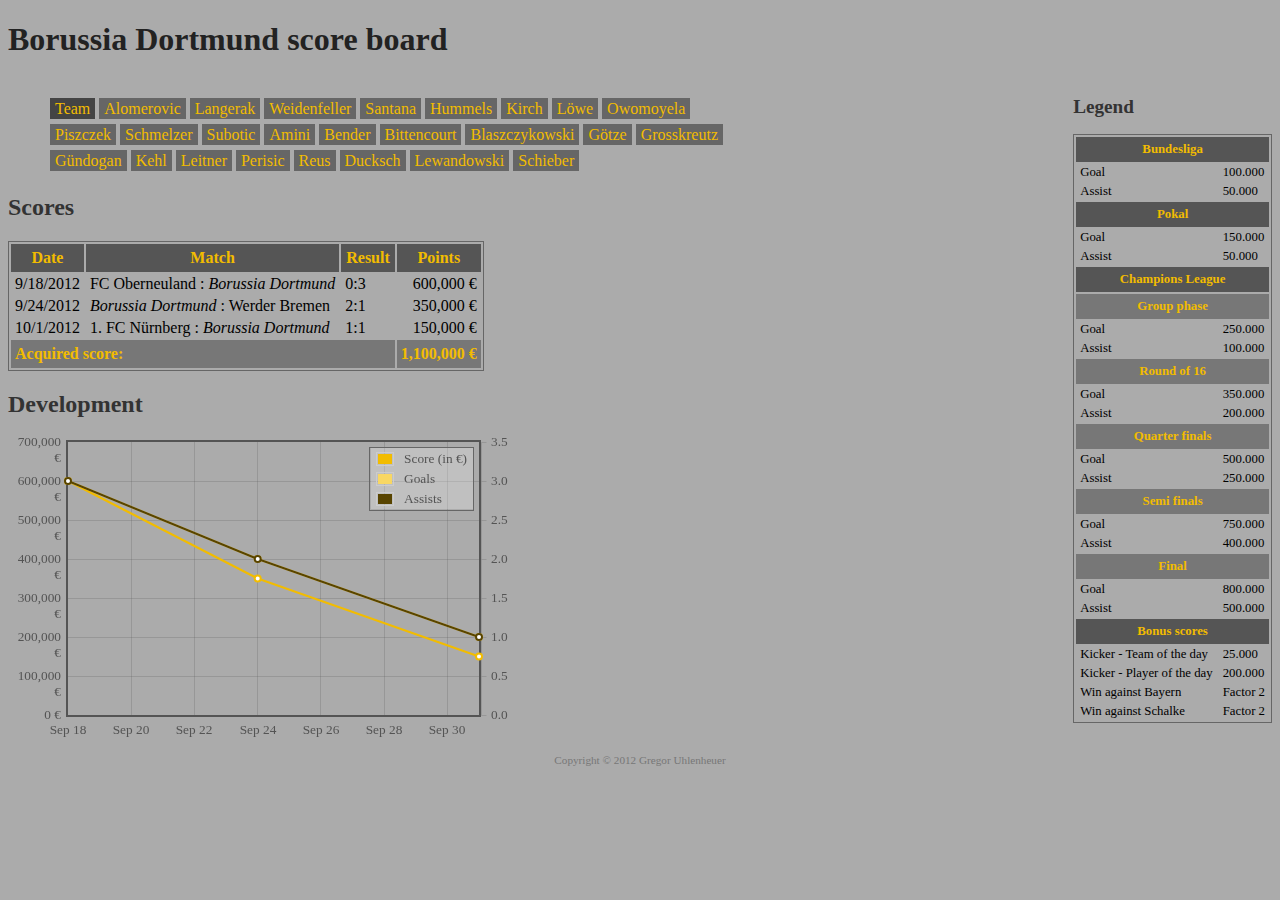
==== index.htm @ 67af4a40 "fix site header" ====
<!DOCTYPE html PUBLIC "-//W3C//DTD XHTML 1.1//EN"
"http://www.w3.org/TR/xhtml11/DTD/xhtml11.dtd">
<html xmlns="http://www.w3.org/1999/xhtml">
<head>
  <meta http-equiv="content-type" content="text/html; charset=utf-8" />
  <title>Borussia Dortmund score board</title>
  <script src="https://ajax.googleapis.com/ajax/libs/jquery/1.8.0/jquery.min.js" type="text/javascript" charset="utf-8"></script>
  <script src="flot/jquery.flot.min.js" type="text/javascript" charset="utf-8"></script>
  <script src="bvb.js" type="text/javascript" charset="utf-8"></script>
  <link rel="stylesheet" href="bvb.css" type="text/css" media="screen" charset="utf-8" />
</head>
<body>
  <div class="header">
    <h1>Borussia Dortmund score board</h1>
  </div>
  <div class="content">
    <div id="legend">
      <h2>Legend</h2>
      <table>
        <tr>
          <th colspan="2">Bundesliga</th>
        </tr>
        <tr>
          <td>Goal</td>
          <td>100.000</td>
        </tr>
        <tr>
          <td>Assist</td>
          <td>50.000</td>
        </tr>
        <tr>
          <th colspan="2">Pokal</th>
        </tr>
        <tr>
          <td>Goal</td>
          <td>150.000</td>
        </tr>
        <tr>
          <td>Assist</td>
          <td>50.000</td>
        </tr>
        <tr>
          <th colspan="2">Champions League</th>
        </tr>
        <tr>
          <th colspan="2" class="subheader">Group phase</th>
        </tr>
        <tr>
          <td>Goal</td>
          <td>250.000</td>
        </tr>
        <tr>
          <td>Assist</td>
          <td>100.000</td>
        </tr>
        <tr>
          <th colspan="2" class="subheader">Round of 16</th>
        </tr>
        <tr>
          <td>Goal</td>
          <td>350.000</td>
        </tr>
        <tr>
          <td>Assist</td>
          <td>200.000</td>
        </tr>
        <tr>
          <th colspan="2" class="subheader">Quarter finals</th>
        </tr>
        <tr>
          <td>Goal</td>
          <td>500.000</td>
        </tr>
        <tr>
          <td>Assist</td>
          <td>250.000</td>
        </tr>
        <tr>
          <th colspan="2" class="subheader">Semi finals</th>
        </tr>
        <tr>
          <td>Goal</td>
          <td>750.000</td>
        </tr>
        <tr>
          <td>Assist</td>
          <td>400.000</td>
        </tr>
        <tr>
          <th colspan="2" class="subheader">Final</th>
        </tr>
        <tr>
          <td>Goal</td>
          <td>800.000</td>
        </tr>
        <tr>
          <td>Assist</td>
          <td>500.000</td>
        </tr>
        <tr>
          <th colspan="2">Bonus scores</th>
        </tr>
        <tr>
          <td>Kicker - Team of the day</td>
          <td>25.000</td>
        </tr>
        <tr>
          <td>Kicker - Player of the day</td>
          <td>200.000</td>
        </tr>
        <tr>
          <td>Win against Bayern</td>
          <td>Factor 2</td>
        </tr>
        <tr>
          <td>Win against Schalke</td>
          <td>Factor 2</td>
        </tr>
      </table>
    </div>
    <div id="scores">
    </div>
  </div>
  <div class="footer">
    <noscript>
      <div>
        Enabled JavaScript is required to see any content on this page.
      </div>
    </noscript>
    <div class="copyright">
      Copyright © 2012 Gregor Uhlenheuer
    </div>
  </div>
</body>
</html>
<!-- vim: set et sw=2 sts=2 : -->
---- bvb.css ----
body {
    color: #000;
    background: #ababab;
    font-family: 'Palatino', 'Palatino Linotype', 'Georgia', serif;
}

h1 {
    color: #222;
}

h2, h3, h4, h5, h6 {
    color: #333;
}

table {
    border: solid #666 1px;
}

td {
    padding-left: 4px;
    padding-right: 4px;
}

th {
    background: #555;
    color: #f2bc00;
    padding: 5px;
}

th.subheader {
    background: #777;
    color: #f2bc00;
}

div#legend {
    font-size: 80%;
    float: right;
}

div#scores {
    float: left;
}

div.chart {
    width: 500px;
    height: 300px;
}

.activerow {
    background: #f8d763;
}

.summary {
    background: #777;
    font-weight: bold;
    color: #f2bc00;
}

.summary td {
    padding-top: 5px;
    padding-bottom: 5px;
}

.currency {
    text-align: right;
}

.footer {
    padding-top: 1em;
    text-align: center;
    clear: both;
}

.copyright {
    font-size: 70%;
    color: #777;
}

.row {
    cursor: pointer;
}

.detail {
    padding-top: 3px;
    padding-left: 2em;
    font-size: 90%;
    color: #444;
}

.detail span {
    text-decoration: underline;
}

.hidden {
    display: none;
}

.navigation {
    clear: both;
    display: table;
    content: "";
    max-width: 700px;
}

.tab {
    float: left;
    margin: 2px;
    padding: 2px 0px;
    white-space: nowrap;
    list-style: none outside none;
}

.tab a {
    color: #f2bc00;
    background: #666;
    padding: 2px 5px;
    text-decoration: none;
}

.tab.activetab a {
    background: #444;
}

.tab a:hover {
    background: #444;
}
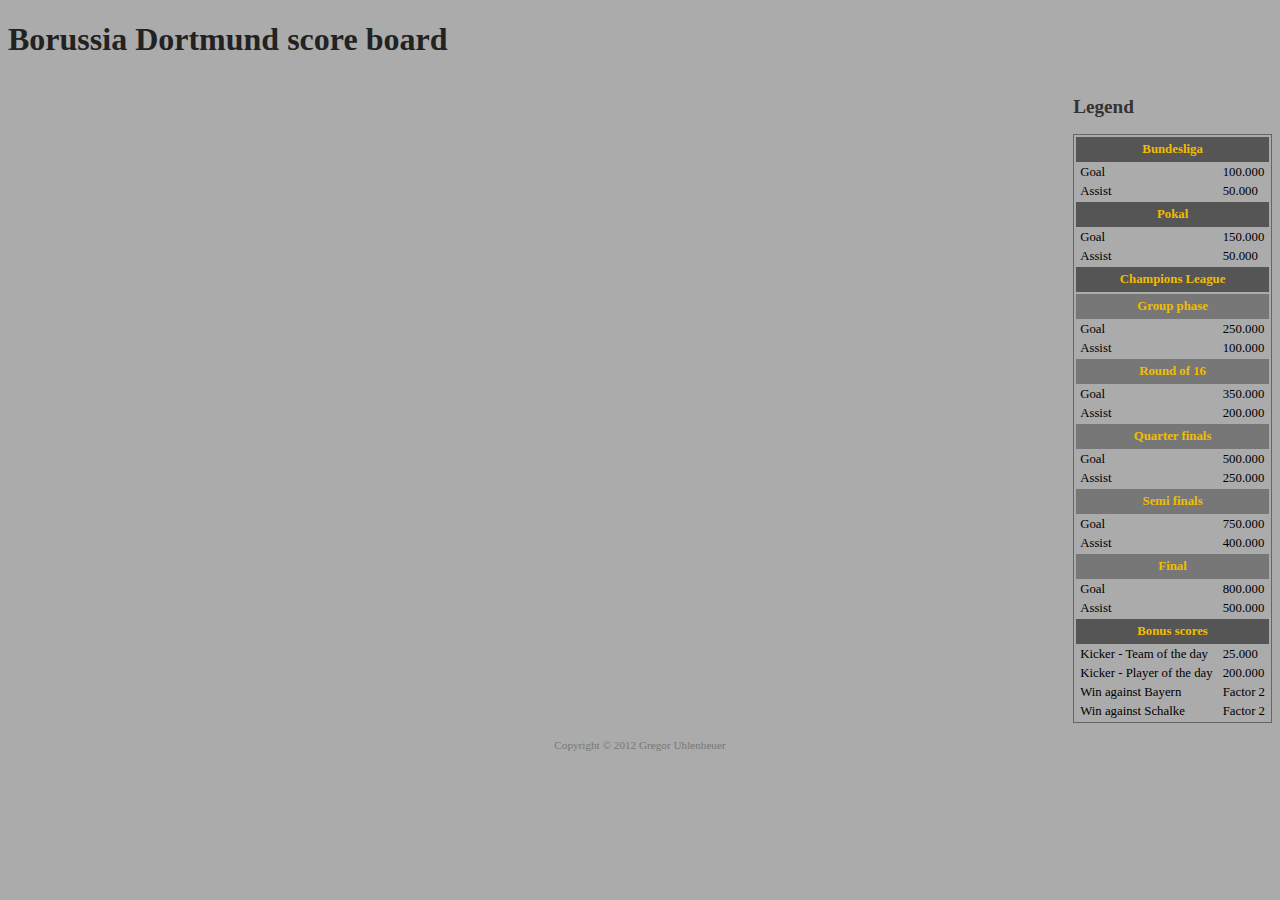
==== commit f6e913b7: "use minimized javascript" ====
--- a/index.htm
+++ b/index.htm
@@ -6,7 +6,7 @@
   <title>Borussia Dortmund score board</title>
   <script src="https://ajax.googleapis.com/ajax/libs/jquery/1.8.0/jquery.min.js" type="text/javascript" charset="utf-8"></script>
   <script src="flot/jquery.flot.min.js" type="text/javascript" charset="utf-8"></script>
-  <script src="bvb.js" type="text/javascript" charset="utf-8"></script>
+  <script src="bvb.min.js" type="text/javascript" charset="utf-8"></script>
   <link rel="stylesheet" href="bvb.css" type="text/css" media="screen" charset="utf-8" />
 </head>
 <body>
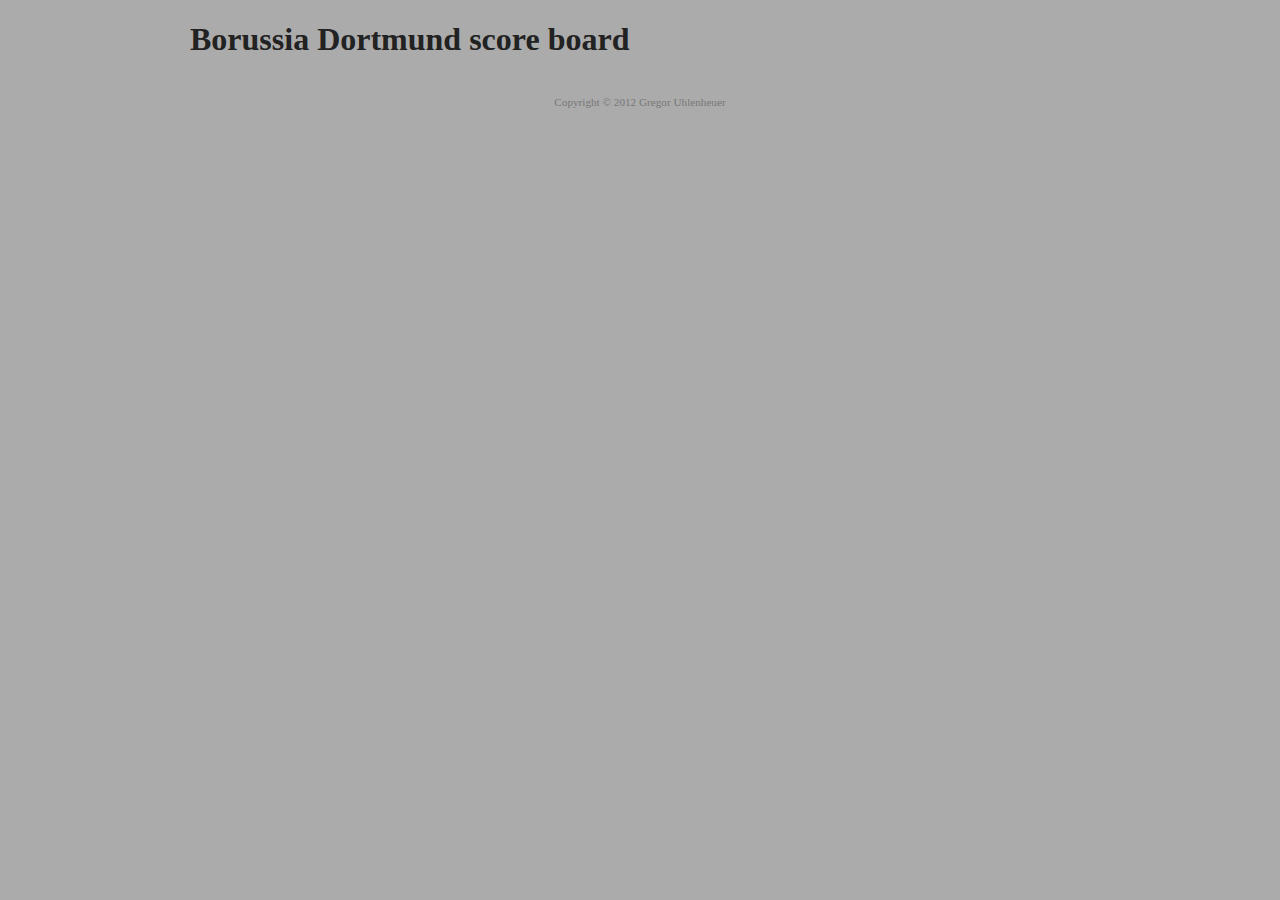
==== commit 42e4b984: "remove legend from index page" ====
--- a/index.htm
+++ b/index.htm
@@ -10,125 +10,22 @@
   <link rel="stylesheet" href="bvb.css" type="text/css" media="screen" charset="utf-8" />
 </head>
 <body>
-  <div class="header">
-    <h1>Borussia Dortmund score board</h1>
-  </div>
-  <div class="content">
-    <div id="legend">
-      <h2>Legend</h2>
-      <table>
-        <tr>
-          <th colspan="2">Bundesliga</th>
-        </tr>
-        <tr>
-          <td>Goal</td>
-          <td>100.000</td>
-        </tr>
-        <tr>
-          <td>Assist</td>
-          <td>50.000</td>
-        </tr>
-        <tr>
-          <th colspan="2">Pokal</th>
-        </tr>
-        <tr>
-          <td>Goal</td>
-          <td>150.000</td>
-        </tr>
-        <tr>
-          <td>Assist</td>
-          <td>50.000</td>
-        </tr>
-        <tr>
-          <th colspan="2">Champions League</th>
-        </tr>
-        <tr>
-          <th colspan="2" class="subheader">Group phase</th>
-        </tr>
-        <tr>
-          <td>Goal</td>
-          <td>250.000</td>
-        </tr>
-        <tr>
-          <td>Assist</td>
-          <td>100.000</td>
-        </tr>
-        <tr>
-          <th colspan="2" class="subheader">Round of 16</th>
-        </tr>
-        <tr>
-          <td>Goal</td>
-          <td>350.000</td>
-        </tr>
-        <tr>
-          <td>Assist</td>
-          <td>200.000</td>
-        </tr>
-        <tr>
-          <th colspan="2" class="subheader">Quarter finals</th>
-        </tr>
-        <tr>
-          <td>Goal</td>
-          <td>500.000</td>
-        </tr>
-        <tr>
-          <td>Assist</td>
-          <td>250.000</td>
-        </tr>
-        <tr>
-          <th colspan="2" class="subheader">Semi finals</th>
-        </tr>
-        <tr>
-          <td>Goal</td>
-          <td>750.000</td>
-        </tr>
-        <tr>
-          <td>Assist</td>
-          <td>400.000</td>
-        </tr>
-        <tr>
-          <th colspan="2" class="subheader">Final</th>
-        </tr>
-        <tr>
-          <td>Goal</td>
-          <td>800.000</td>
-        </tr>
-        <tr>
-          <td>Assist</td>
-          <td>500.000</td>
-        </tr>
-        <tr>
-          <th colspan="2">Bonus scores</th>
-        </tr>
-        <tr>
-          <td>Kicker - Team of the day</td>
-          <td>25.000</td>
-        </tr>
-        <tr>
-          <td>Kicker - Player of the day</td>
-          <td>200.000</td>
-        </tr>
-        <tr>
-          <td>Win against Bayern</td>
-          <td>Factor 2</td>
-        </tr>
-        <tr>
-          <td>Win against Schalke</td>
-          <td>Factor 2</td>
-        </tr>
-      </table>
+  <div id="meta">
+    <div class="header">
+      <h1>Borussia Dortmund score board</h1>
     </div>
-    <div id="scores">
+    <div class="content">
+      <div id="scores"></div>
     </div>
-  </div>
-  <div class="footer">
-    <noscript>
-      <div>
-        Enabled JavaScript is required to see any content on this page.
+    <div class="footer">
+      <noscript>
+        <div>
+          Enabled JavaScript is required to see any content on this page.
+        </div>
+      </noscript>
+      <div class="copyright">
+        Copyright © 2012 Gregor Uhlenheuer
       </div>
-    </noscript>
-    <div class="copyright">
-      Copyright © 2012 Gregor Uhlenheuer
     </div>
   </div>
 </body>
--- a/bvb.css
+++ b/bvb.css
@@ -2,6 +2,11 @@
     color: #000;
     background: #ababab;
     font-family: 'Palatino', 'Palatino Linotype', 'Georgia', serif;
+}
+
+#meta {
+    max-width: 900px;
+    margin: 0 auto;
 }
 
 h1 {
@@ -16,9 +21,19 @@
     border: solid #666 1px;
 }
 
+table.information {
+    border: none;
+    padding-left: 1em;
+}
+
 td {
     padding-left: 4px;
     padding-right: 4px;
+}
+
+td.infoname {
+    font-weight: bold;
+    padding-right: 1.5em;
 }
 
 th {
@@ -98,8 +113,7 @@
 .navigation {
     clear: both;
     display: table;
-    content: "";
-    max-width: 700px;
+    padding: 0;
 }
 
 .tab {
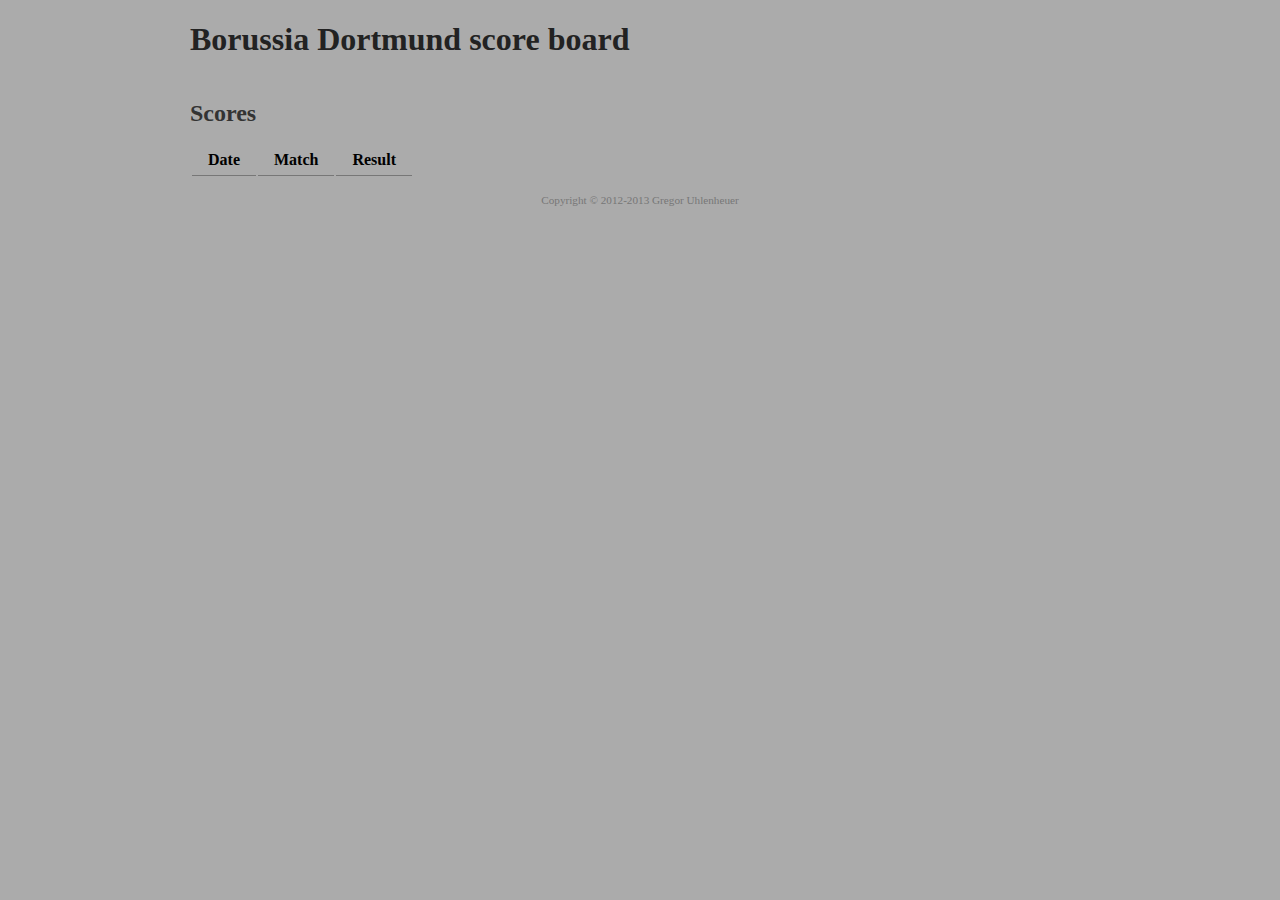
==== commit ab82a9b4: "add initial shot on new html interface" ====
--- a/index.htm
+++ b/index.htm
@@ -5,9 +5,10 @@
   <meta http-equiv="content-type" content="text/html; charset=utf-8" />
   <title>Borussia Dortmund score board</title>
   <script src="https://ajax.googleapis.com/ajax/libs/jquery/1.8.0/jquery.min.js" type="text/javascript" charset="utf-8"></script>
-  <script src="flot/jquery.flot.min.js" type="text/javascript" charset="utf-8"></script>
-  <script src="bvb.min.js" type="text/javascript" charset="utf-8"></script>
+  <script src="knockout.js" type="text/javascript" charset="utf-8"></script>
+  <script src="bvb.js" type="text/javascript" charset="utf-8"></script>
   <link rel="stylesheet" href="bvb.css" type="text/css" media="screen" charset="utf-8" />
+
 </head>
 <body>
   <div id="meta">
@@ -15,16 +16,32 @@
       <h1>Borussia Dortmund score board</h1>
     </div>
     <div class="content">
-      <div id="scores"></div>
+      <div id="scores">
+      <h2>Scores</h2>
+        <table>
+          <thead>
+            <tr>
+              <td>Date</td>
+              <td>Match</td>
+              <td>Result</td>
+            </tr>
+          </thead>
+          <tbody data-bind="foreach: matches">
+            <tr>
+              <td data-bind="text: date"></td>
+              <td data-bind="text: name"></td>
+              <td data-bind="text: result"></td>
+            </tr>
+          </tbody>
+        </table>
+      </div>
     </div>
     <div class="footer">
       <noscript>
-        <div>
-          Enabled JavaScript is required to see any content on this page.
-        </div>
+        Enabled JavaScript is required to see any content on this page.
       </noscript>
       <div class="copyright">
-        Copyright © 2012 Gregor Uhlenheuer
+        Copyright © 2012-2013 Gregor Uhlenheuer
       </div>
     </div>
   </div>
--- a/bvb.css
+++ b/bvb.css
@@ -15,10 +15,20 @@
 
 h2, h3, h4, h5, h6 {
     color: #333;
+    clear: both;
 }
 
 table {
-    border: solid #666 1px;
+    border: none;
+}
+
+table thead {
+    font-weight: bold;
+}
+
+table thead td {
+    border-bottom: 1px solid #777;
+    padding-bottom: 6px;
 }
 
 table.information {
@@ -27,24 +37,12 @@
 }
 
 td {
-    padding-left: 4px;
-    padding-right: 4px;
+    padding: 2px 1em;
 }
 
 td.infoname {
     font-weight: bold;
     padding-right: 1.5em;
-}
-
-th {
-    background: #555;
-    color: #f2bc00;
-    padding: 5px;
-}
-
-th.subheader {
-    background: #777;
-    color: #f2bc00;
 }
 
 div#legend {
@@ -66,14 +64,12 @@
 }
 
 .summary {
-    background: #777;
     font-weight: bold;
-    color: #f2bc00;
 }
 
 .summary td {
-    padding-top: 5px;
-    padding-bottom: 5px;
+    padding-top: 6px;
+    border-top: 1px solid #777;
 }
 
 .currency {
@@ -138,3 +134,9 @@
 .tab a:hover {
     background: #444;
 }
+
+.highscore {
+    float: left;
+    padding-right: 2em;
+    padding-bottom: 2em;
+}
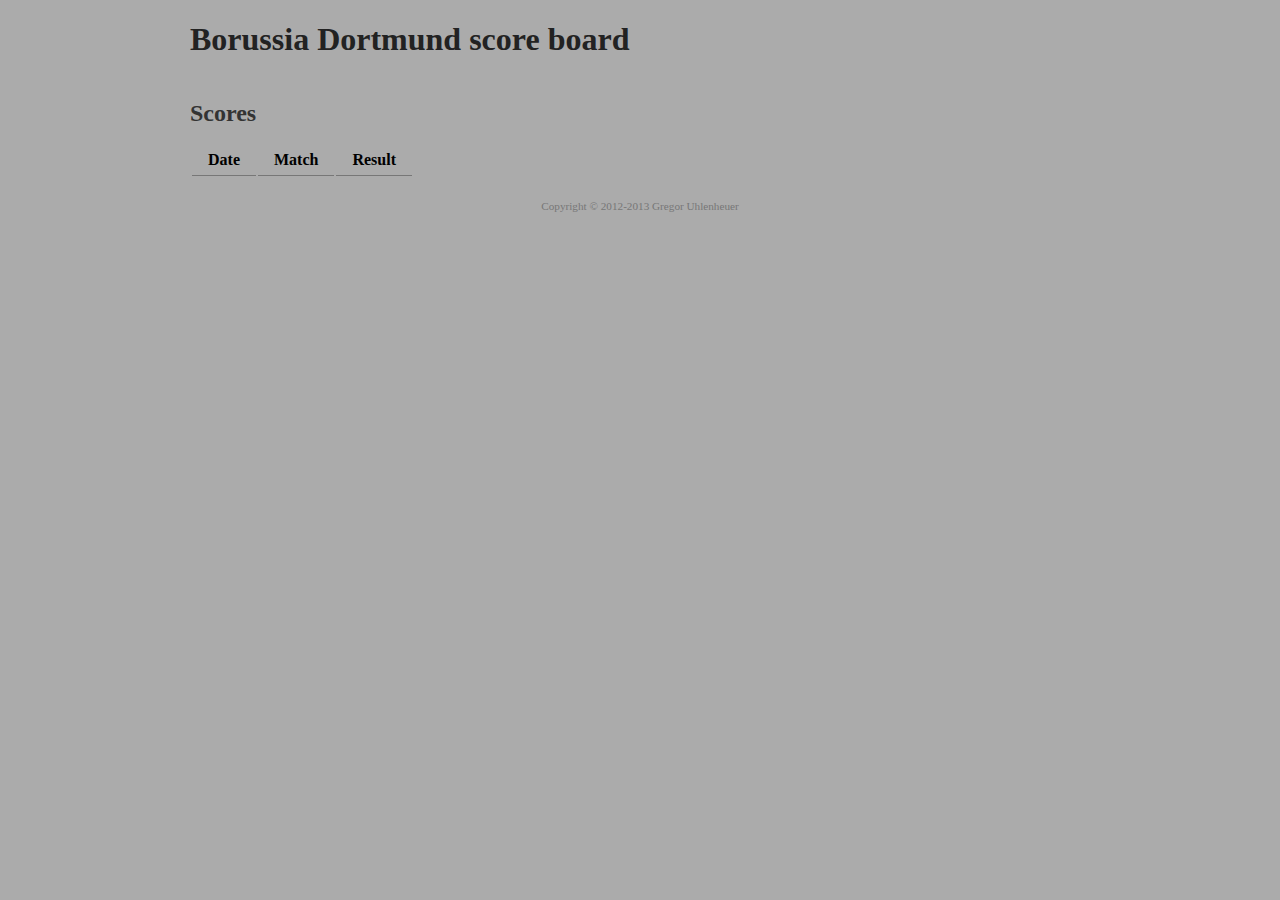
==== commit 58e14696: "use local jquery script" ====
--- a/index.htm
+++ b/index.htm
@@ -4,7 +4,7 @@
 <head>
   <meta http-equiv="content-type" content="text/html; charset=utf-8" />
   <title>Borussia Dortmund score board</title>
-  <script src="https://ajax.googleapis.com/ajax/libs/jquery/1.8.0/jquery.min.js" type="text/javascript" charset="utf-8"></script>
+  <script src="jquery-1.9.1.min.js" type="text/javascript" charset="utf-8"></script>
   <script src="knockout.js" type="text/javascript" charset="utf-8"></script>
   <script src="bvb.js" type="text/javascript" charset="utf-8"></script>
   <link rel="stylesheet" href="bvb.css" type="text/css" media="screen" charset="utf-8" />
